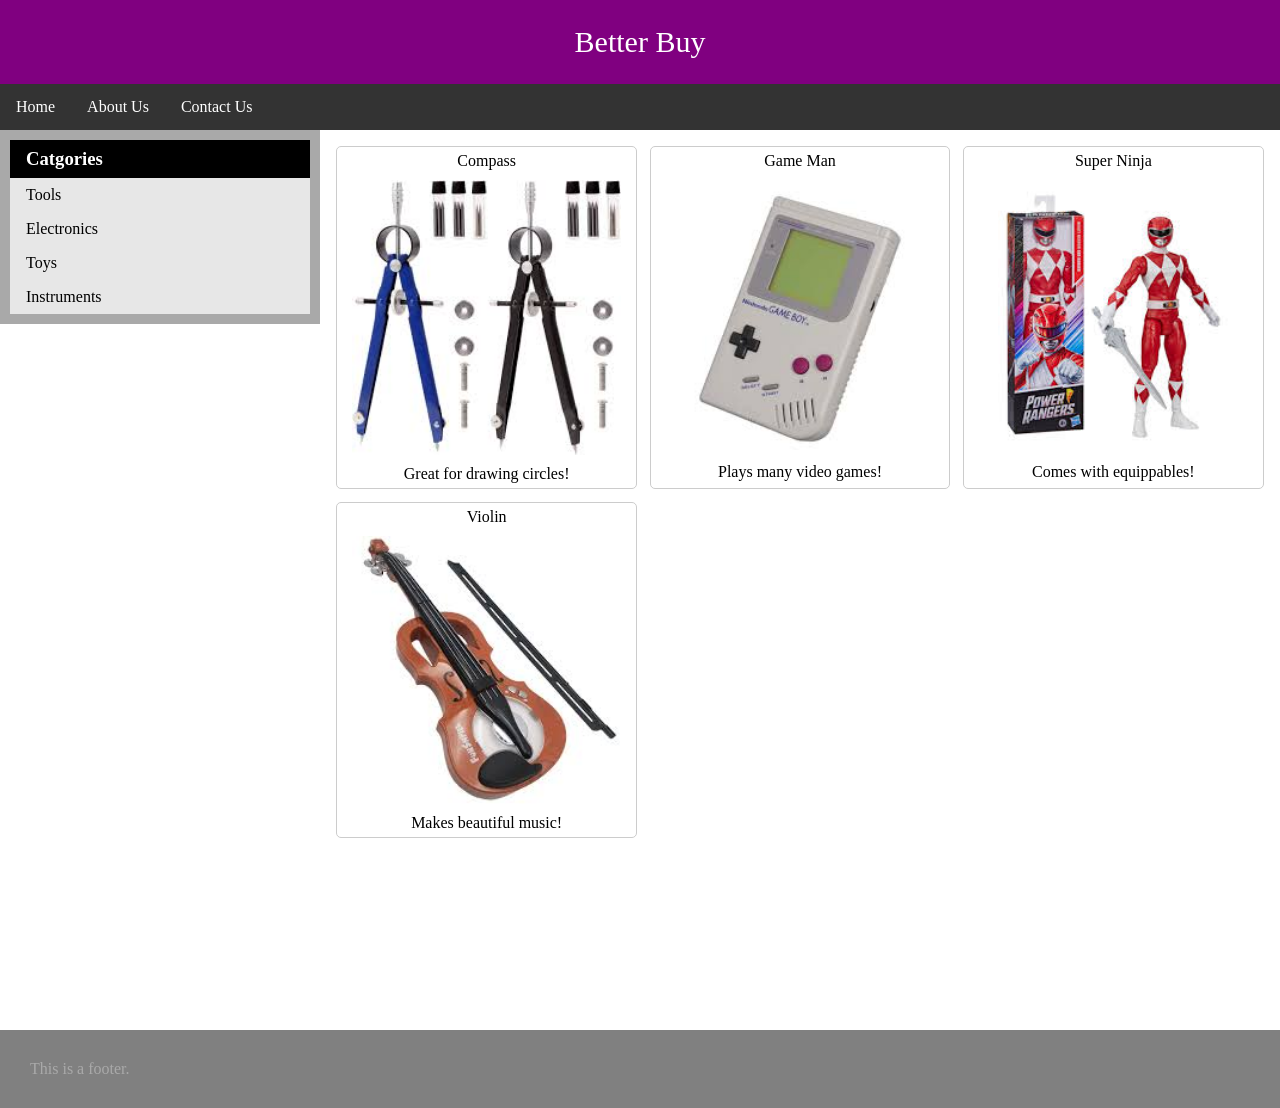
==== index.htm @ 48b0fb01 "copy" ====
<html>
    <head>
        <title>Better Buy - Home</title>
        <link rel="stylesheet" href="/css/site.css"/>
    </head>
    <body>
        <header>Better Buy</header>
        <ul>
            <li><a href="index.htm">Home</a></li>
            <li><a href="back.htm">About Us</a></li>
            <li><a href="back.htm">Contact Us</a></li>
        </ul>
        <div class="main_page">
            <div class="sidebar">
                <ul>
                    <li><h3>Catgories</h3></li>
                    <li><a href="back.htm">Tools</a></li>
                    <li><a href="back.htm">Electronics</a></li>
                    <li><a href="back.htm">Toys</a></li>
                    <li><a href="back.htm">Instruments</a></li>
                </ul>
            </div>
            <main class="content">
                <div class="gallery">Compass<img src="images/compass.jpg">Great for drawing circles!</div>
                <div class="gallery">Game Man<img src="images/game_boy.jpg">Plays many video games!</div>
                <div class="gallery">Super Ninja<img src="images/power_ranger.jpg">Comes with equippables!</div>
                <div class="gallery">Violin<img src="images/violin.jpg">Makes beautiful music!</div>
            </main>
        </div>
    </body>
    <footer>
        This is a footer.
        </footer>
</html>
---- css/site.css ----
*{
    box-sizing:border-box;
}

html, body{
    margin:0;
    padding:0;
    height:100%;
}
header{
    background: purple;
    color: white;
    text-align: center;
    padding: 25px;
    font-size: 30px;
}

ul{
    list-style-type: none;
    margin: 0;
    padding: 0;
    overflow: hidden;
    background-color: #333;
}
  
li{
    float: left;
}
  
li a{
    display: block;
    color: white;
    text-align: center;
    padding: 14px 16px;
    text-decoration: none;
}

li a:hover{
    background-color: purple;
}

li a.active{
    background-color: purple;
    color: white;
}

.main_page{
    width: 100%;
    overflow: hidden;
    height: 100%;
}

.sidebar{
    width: 25%;
    float: left;
    background: darkgrey;
    padding: 10px;
}

.sidebar ul{
    list-style-type: none;
    width: 100%;
    margin: 0;
    padding: 0;
    float: left;
    background-color: rgb(231, 231, 231);
    text-align: left;
}

.sidebar li{
    display: block;
    width: 100%;
    text-decoration: none;
    padding: 0;
    text-align: left;
    color: black;
    transition: background-color 0.3s;
}

.sidebar h3{
    color: white;
    padding: 8px 16px;
    text-decoration: none;
    background-color: black;
    transition: background-color 0.3s;
    margin: 0;
    width: 100%;
    box-sizing: border-box;
}

.sidebar li a{
    display: block;
    text-align: left;
    color: black;
    padding: 8px 16px;
    text-decoration: none;
    width: 100%;
    box-sizing: border-box;
}

.sidebar li a:hover{
    background-color: #555;
}

.main_page{
    width: 100%;
    overflow: hidden;
    min-height: 100vh;
}

.content{
    display: grid;
    grid-template-columns: repeat(3, 1fr);
    width: 75%;
    padding: 10px;
    background: white;
    float: left;
    margin-bottom: 20px;
}

.gallery{
    display: grid;
    margin: 2%;
    text-align: center;
    background: white;
    padding: 5px;
    border: 1px solid #ccc;
    border-radius: 5px;
    transition: border-color 0.3s;
}

.gallery:hover{
    border-color: purple;
}

.gallery img{
    width: 100%;
    border-radius: 10px;
    padding: 10px;
}

footer{
    background: grey;
    color: darkgrey;
    text-align: left;
    padding: 30px;
    width: 100%;
}

.back a:link, .back a:visited{
    background-color: purple;
    color: white;
    padding: 14px 25px;
    text-align: center;
    text-decoration: none;
    display: inline-block;
}

.back a {
    display: inline-block;
    background-color: purple;
    color: white;
    padding: 14px 25px;
    text-align: center;
    text-decoration: none;
    margin: 20px;
}

.back a:hover, .back a:active{
    background-color: rgb(150, 0, 150);
}
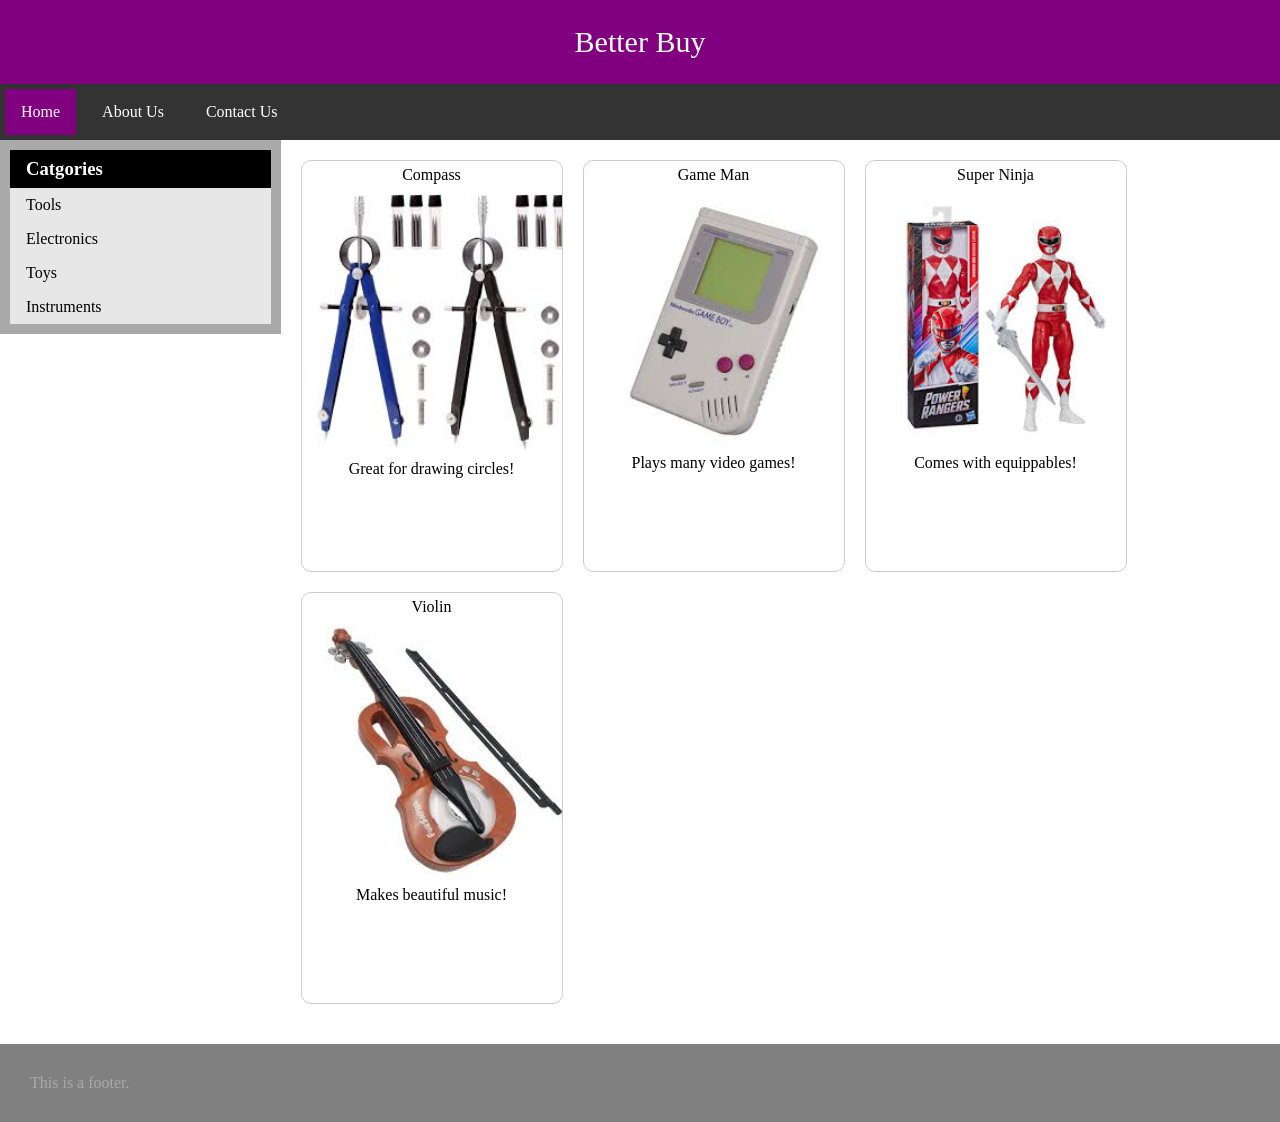
==== commit 2e942bdc: "sync" ====
--- a/index.htm
+++ b/index.htm
@@ -5,11 +5,11 @@
     </head>
     <body>
         <header>Better Buy</header>
-        <ul>
-            <li><a href="index.htm">Home</a></li>
-            <li><a href="back.htm">About Us</a></li>
-            <li><a href="back.htm">Contact Us</a></li>
-        </ul>
+        <div class="navbar">
+            <div class="nav-item"><a href="index.htm" class="active">Home</a></div>
+            <div class="nav-item"><a href="back.htm">About Us</a></div>
+            <div class="nav-item"><a href="back.htm">Contact Us</a></div>
+        </div>
         <div class="main_page">
             <div class="sidebar">
                 <ul>
@@ -20,15 +20,15 @@
                     <li><a href="back.htm">Instruments</a></li>
                 </ul>
             </div>
-            <main class="content">
+            <div class="content">
                 <div class="gallery">Compass<img src="images/compass.jpg">Great for drawing circles!</div>
                 <div class="gallery">Game Man<img src="images/game_boy.jpg">Plays many video games!</div>
                 <div class="gallery">Super Ninja<img src="images/power_ranger.jpg">Comes with equippables!</div>
                 <div class="gallery">Violin<img src="images/violin.jpg">Makes beautiful music!</div>
-            </main>
+            </div>
         </div>
     </body>
     <footer>
         This is a footer.
-        </footer>
+    </footer>
 </html>
--- a/css/site.css
+++ b/css/site.css
@@ -1,13 +1,12 @@
-*{
-    box-sizing:border-box;
+html, body {
+    display: flex;
+    flex-direction: column;
+    margin: 0;
+    padding: 0;
+    height: 100%;
 }
 
-html, body{
-    margin:0;
-    padding:0;
-    height:100%;
-}
-header{
+header {
     background: purple;
     color: white;
     text-align: center;
@@ -15,49 +14,51 @@
     font-size: 30px;
 }
 
-ul{
-    list-style-type: none;
+.navbar {
+    display: flex;
+    justify-content: flex-start;
+    background-color: #333;
+    padding: 0;
     margin: 0;
-    padding: 0;
-    overflow: hidden;
-    background-color: #333;
 }
-  
-li{
-    float: left;
+
+.nav-item {
+    padding: 5px;
 }
-  
-li a{
+
+.nav-item a {
     display: block;
     color: white;
     text-align: center;
     padding: 14px 16px;
     text-decoration: none;
+    background-color: #333;
 }
 
-li a:hover{
+.nav-item a:hover {
     background-color: purple;
 }
 
-li a.active{
+.nav-item a.active {
     background-color: purple;
     color: white;
 }
 
-.main_page{
+.main_page {
+    display: flex;
     width: 100%;
-    overflow: hidden;
-    height: 100%;
+    flex-grow: 1;
 }
 
-.sidebar{
-    width: 25%;
-    float: left;
+.sidebar {
+    width: 300px;
     background: darkgrey;
     padding: 10px;
+    margin-bottom: 20px;
+    align-self: flex-start;
 }
 
-.sidebar ul{
+.sidebar ul {
     list-style-type: none;
     width: 100%;
     margin: 0;
@@ -67,7 +68,7 @@
     text-align: left;
 }
 
-.sidebar li{
+.sidebar li {
     display: block;
     width: 100%;
     text-decoration: none;
@@ -77,7 +78,7 @@
     transition: background-color 0.3s;
 }
 
-.sidebar h3{
+.sidebar h3 {
     color: white;
     padding: 8px 16px;
     text-decoration: none;
@@ -88,7 +89,7 @@
     box-sizing: border-box;
 }
 
-.sidebar li a{
+.sidebar li a {
     display: block;
     text-align: left;
     color: black;
@@ -98,56 +99,53 @@
     box-sizing: border-box;
 }
 
-.sidebar li a:hover{
+.sidebar li a:hover {
     background-color: #555;
 }
 
-.main_page{
-    width: 100%;
-    overflow: hidden;
-    min-height: 100vh;
-}
-
-.content{
-    display: grid;
-    grid-template-columns: repeat(3, 1fr);
-    width: 75%;
+.content {
+    display: flex;
+    flex-wrap: wrap;
+    flex-grow: 1;
     padding: 10px;
     background: white;
-    float: left;
     margin-bottom: 20px;
 }
 
-.gallery{
-    display: grid;
-    margin: 2%;
+.gallery {
+    width: 250px;
+    height: 400px;
+    margin: 10px;
     text-align: center;
     background: white;
     padding: 5px;
     border: 1px solid #ccc;
-    border-radius: 5px;
+    border-radius: 10px;
+    overflow: hidden;
     transition: border-color 0.3s;
 }
 
-.gallery:hover{
+.gallery:hover {
     border-color: purple;
 }
 
-.gallery img{
+.gallery img {
     width: 100%;
+    height: auto;
     border-radius: 10px;
     padding: 10px;
 }
 
-footer{
+footer {
     background: grey;
     color: darkgrey;
     text-align: left;
     padding: 30px;
     width: 100%;
+    flex-shrink: 0;
 }
 
-.back a:link, .back a:visited{
+.back a:link, .back a:visited {
     background-color: purple;
     color: white;
     padding: 14px 25px;
@@ -166,6 +164,6 @@
     margin: 20px;
 }
 
-.back a:hover, .back a:active{
+.back a:hover, .back a:active {
     background-color: rgb(150, 0, 150);
 }
